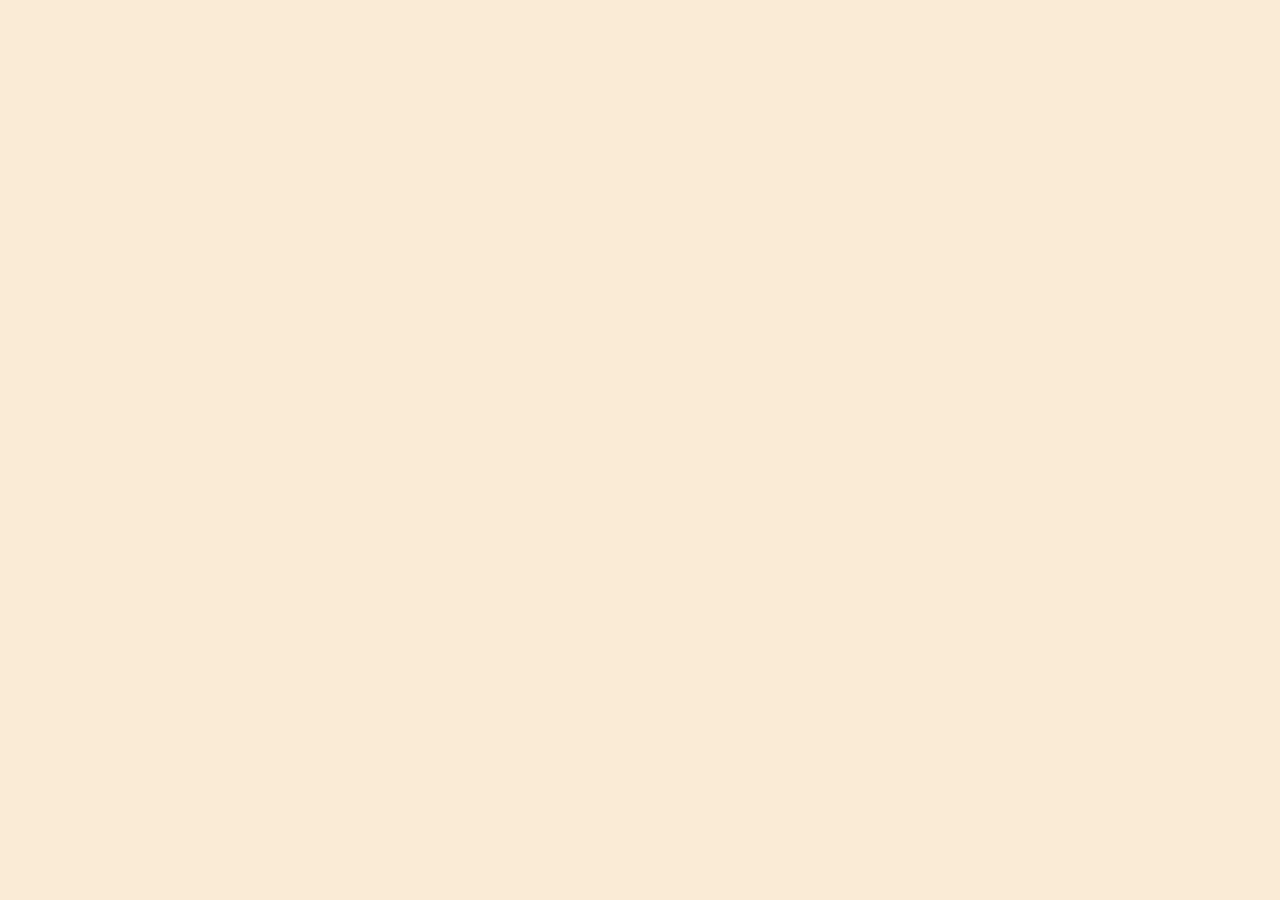
==== index.html @ c5f8cfba "initial commit" ====
<!DOCTYPE html>

<html lang="en">
<head>
    <meta charset="UTF-8">
    <meta http-equiv="X-UA-Compatible" content="IE=edge">
    <meta name="viewport" content="width=device-width, initial-scale=1.0">
    <title>Document</title>
    <link rel="icon"  type="image/png" href="">
    <link rel="stylesheet" href="https://cdnjs.cloudflare.com/ajax/libs/font-awesome/5.15.3/css/all.min.css">
    <link rel="stylesheet" href="index.css">
</head>
<body>
    <script src="script.js"></script>
</body>
</html>
---- index.css ----
html {
  box-sizing: border-box;
}
body {
  margin: 0;
  min-height: 100vh;
  background-color: antiquewhite;
}
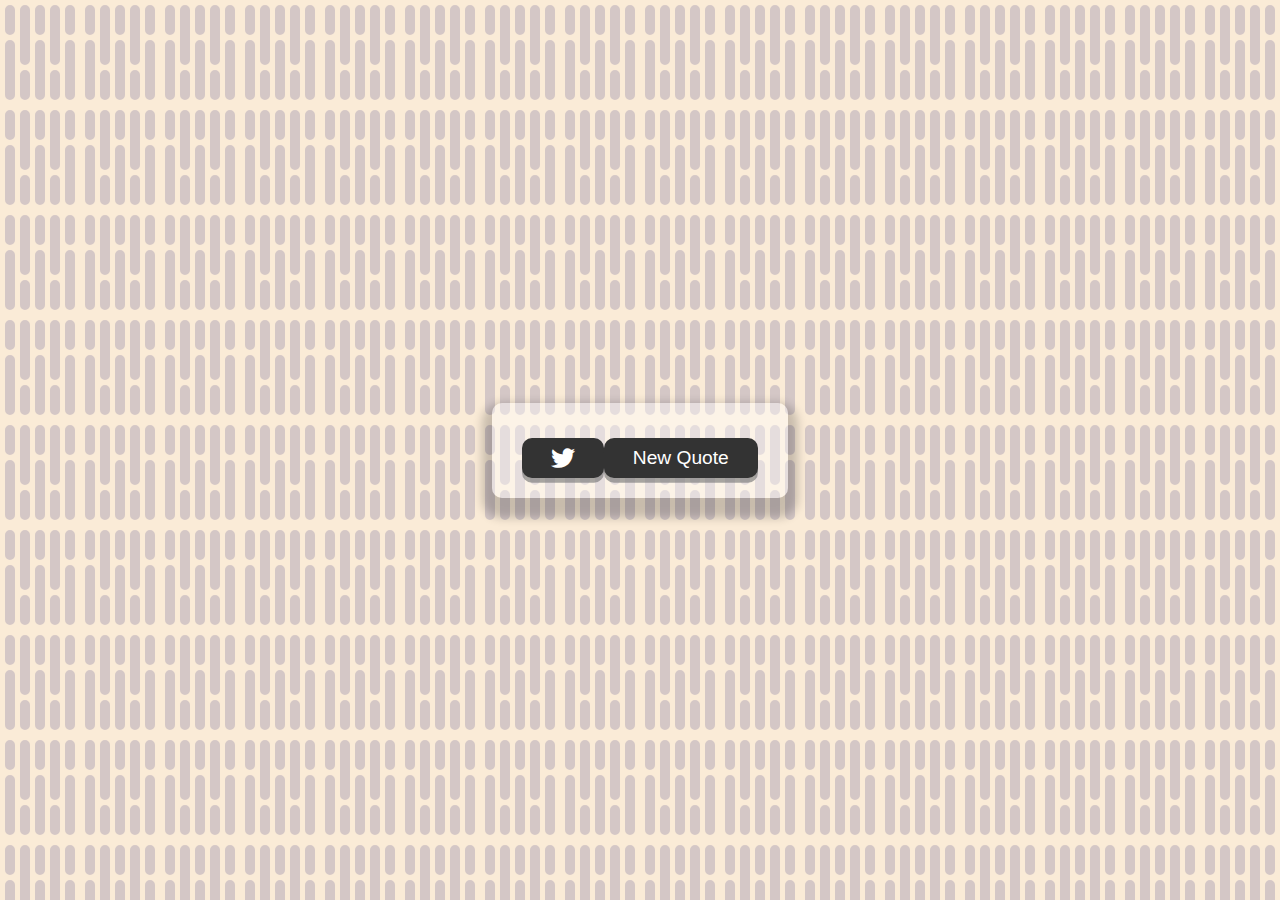
==== commit ec1792db: "send all files" ====
--- a/index.html
+++ b/index.html
@@ -1,16 +1,41 @@
 <!DOCTYPE html>
 
 <html lang="en">
-<head>
-    <meta charset="UTF-8">
-    <meta http-equiv="X-UA-Compatible" content="IE=edge">
-    <meta name="viewport" content="width=device-width, initial-scale=1.0">
-    <title>Document</title>
-    <link rel="icon"  type="image/png" href="">
-    <link rel="stylesheet" href="https://cdnjs.cloudflare.com/ajax/libs/font-awesome/5.15.3/css/all.min.css">
-    <link rel="stylesheet" href="index.css">
-</head>
-<body>
+  <head>
+    <meta charset="UTF-8" />
+    <meta http-equiv="X-UA-Compatible" content="IE=edge" />
+    <meta name="viewport" content="width=device-width, initial-scale=1.0" />
+    <title>Quote generator</title>
+    <link
+      rel="icon"
+      type="image/png"
+      href=" https://www.google.com/s2/favicons?domain=css-tricks.com"
+    />
+    <link
+      rel="stylesheet"
+      href="https://cdnjs.cloudflare.com/ajax/libs/font-awesome/5.15.3/css/all.min.css"
+    />
+    <link rel="stylesheet" href="index.css" />
+  </head>
+  <body>
+    <div class="quote-container" id="quote-container">
+      <!-- quote -->
+      <div class="quote-text" id="quote-text">
+        <span id="quote"></span>
+      </div>
+      <!-- author -->
+      <div class="quote-author">
+        <span id="author"></span>
+      </div>
+      <!-- Button -->
+      <div class="button-container">
+        <button class="twitter-button" id="twitter" title="tweet this">
+          <i class="fab fa-twitter"></i>
+        </button>
+        <button id="new-quote">New Quote</button>
+      </div>
+    </div>
+    <script src="quotes.js"></script>
     <script src="script.js"></script>
-</body>
-</html>+  </body>
+</html>
--- a/index.css
+++ b/index.css
@@ -1,8 +1,86 @@
+@import url("https://fonts.googleapis.com/css2?family=Montserrat:wght@100&display=swap");
 html {
   box-sizing: border-box;
 }
 body {
   margin: 0;
   min-height: 100vh;
+  /* //viewportHeight */
   background-color: antiquewhite;
+  /* background-color: #dfdbe5; */
+  background-image: url("data:image/svg+xml,%3Csvg xmlns='http://www.w3.org/2000/svg' width='80' height='105' viewBox='0 0 80 105'%3E%3Cg fill-rule='evenodd'%3E%3Cg id='death-star' fill='%239C92AC' fill-opacity='0.4'%3E%3Cpath d='M20 10a5 5 0 0 1 10 0v50a5 5 0 0 1-10 0V10zm15 35a5 5 0 0 1 10 0v50a5 5 0 0 1-10 0V45zM20 75a5 5 0 0 1 10 0v20a5 5 0 0 1-10 0V75zm30-65a5 5 0 0 1 10 0v50a5 5 0 0 1-10 0V10zm0 65a5 5 0 0 1 10 0v20a5 5 0 0 1-10 0V75zM35 10a5 5 0 0 1 10 0v20a5 5 0 0 1-10 0V10zM5 45a5 5 0 0 1 10 0v50a5 5 0 0 1-10 0V45zm0-35a5 5 0 0 1 10 0v20a5 5 0 0 1-10 0V10zm60 35a5 5 0 0 1 10 0v50a5 5 0 0 1-10 0V45zm0-35a5 5 0 0 1 10 0v20a5 5 0 0 1-10 0V10z' /%3E%3C/g%3E%3C/g%3E%3C/svg%3E");
+
+  color: #000000;
+  font-family: Montserrat, sans-serif;
+
+  font-weight: 700;
+  text-align: center;
+  display: flex;
+  align-items: center;
+  justify-content: center;
 }
+
+.quote-container {
+  width: auto;
+  max-width: 900px;
+  padding: 20px 30px;
+  border-radius: 10px;
+  background-color: rgba(255, 255, 255, 0.4);
+  box-shadow: 0 10px 10px 10px rgba(0, 0, 0, 0.2);
+}
+
+.quote-text {
+  font-size: 2.75rem;
+  /* rem helps with responsive design  rem stands for relative size  1 rem means =16 px*/
+}
+
+.long-quote {
+  font-size: 2rem;
+}
+.quote-author {
+  margin-top: 15px;
+  font-size: 2rem;
+  font-weight: 400;
+  font-style: italic;
+}
+.button-container {
+  margin-top: 15px;
+  display: flex;
+  justify-content: space-between;
+}
+button {
+  cursor: pointer;
+  font-size: 1.2rem;
+  height: 2.5rem;
+  border: none;
+  border-radius: 10px;
+  color: #fff;
+  background: #333;
+  outline: none;
+  padding: 0.5rem 1.8rem;
+  box-shadow: 0 0.3rem rgba(121, 121, 121, 0.65);
+}
+
+button:hover {
+  filter: brightness(110%);
+}
+
+button:active {
+  transform: translate(0, 0.3rem);
+  box-shadow: (0, 0.1rem, rgba(255, 255, 255, 0.65));
+}
+.twitter-button:hover {
+  color: #38a1f3;
+}
+.fa-twitter {
+  font-size: 1.5rem;
+}
+/* media query */
+@media screen and (max-width: 1000px) {
+  .quote-container {
+    margin: auto 10px;
+  }
+  .quote-text {
+    font-size: 2.5rem;
+  }
+}
